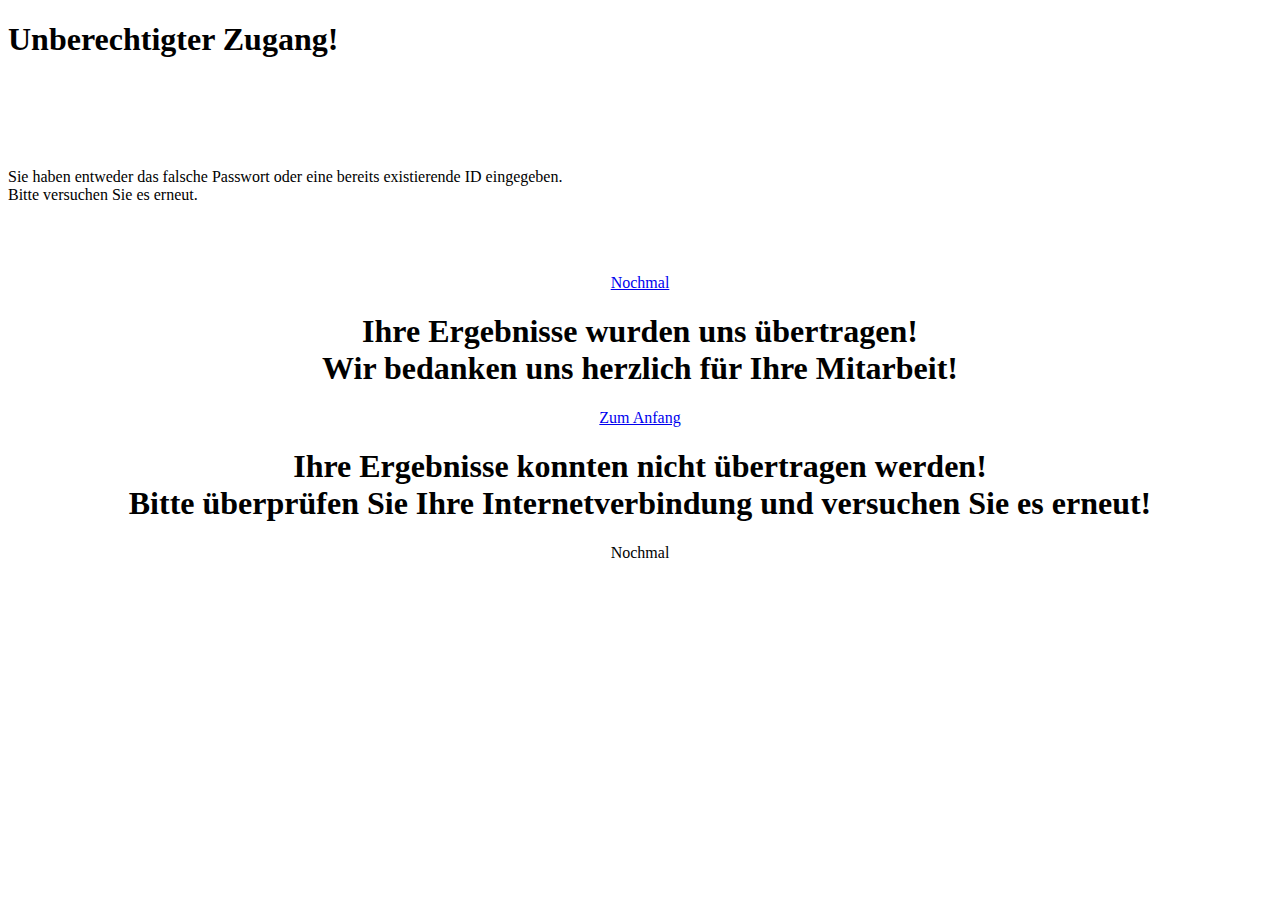
==== index.html @ 45e29766 "feedback after sending results: user could start again report failed sending results" ====
<!--
This is the start html page which will be presented when the app is started. 
This page should contain: 
* Authentification (login)
* Instructions
* Informations
-->
<!DOCTYPE html>
<html>
    <head>
       <title>NeuroCare Screening</title>

        <link rel="stylesheet" type="text/css" href="css/jquery.mobile-1.0b1.min.css"/>       
        <link rel="stylesheet" href="css/style.css" media="screen and (orientation: landscape)" type="text/css">  

        <script type="text/javascript" src="js/jquery-1.6.4.min.js"></script>
        <script type="text/javascript" src="js/jquery.mobile-1.0rc2.min.js"></script>
        <script type="text/javascript" src="js/jstorage.js"></script>
        <script type="text/javascript" src="js/jsfunctions.js"></script>
        


        <meta http-equiv="Content-Type" content="text/html; charset=UTF-8">
        <meta name="viewport" content="width=device-width, initial-scale=1.0, minimum-scale=1.0, maximum-scale=1.0" />
        <meta name="apple-mobile-web-app-capable" content="yes" />
        <meta name="apple-mobile-web-app-status-bar-style" content="black-translucent" />
        
        
        <!--flush the local storage-->
        <script>
            jQuery.jStorage.flush();

        </script>
        
         <!--scrip für passwortschutz-->
        <script>



            function pwschutz()
            {
                var username = prompt("Bitte geben Sie Ihre Testperson-ID ein", "");
                var password = prompt("Bitte geben Sie das Passwort ein:", "");

                login(username, password);
//                if (password !== "Screening" || username === null || username === "") {
//                    $.mobile.changePage('#forbiddenHint', {transition: "flip"});
//
//                }
//                else if (password === "Screening" && username !== null && username !== "") {
//                    jQuery.jStorage.set("UserName", username);
//                    $.mobile.changePage('#startpage', {transition: "flip"});
//
//
//                }
//                return;
            }


        </script>
        
        
        
        
    </head>
    
    
    
    <body onload="pwschutz();">
        
        <!--startpage for neurocare Trail making test-->
        <div data-role="page" id="start" data-dom-cache=true class="startPage" >


            <div data-role="content">

                



            </div>

            <!--script used to show start page for few seconds and the to switch to intro page-->
<!--            <script type="text/javascript">

                $(document).delegate('#start', 'pageshow', function() {

                    function showJustForWhile() {
                        setTimeout(function() {
                            window.location = "Trailmakingtest.html";
                        }, 2000);

                    }

                    showJustForWhile();

                });
            </script>-->


        </div>
        
        
        
        
        
        <!--forbidden page-->
        <div data-role="page" id="forbiddenHint" data-dom-cache=true class="introPage">

            <div data-role="content">
                <h1>Unberechtigter Zugang!</h1> 
                <br><br>
                <br><br>


                <p class="instructionText">Sie haben entweder das falsche Passwort oder eine bereits existierende ID eingegeben.<br> Bitte versuchen Sie es erneut.</p>
                <br>

                <br><br>
                <center> <a href="javascript:pwschutz()" data-role="button" data-inline="true" class="defaultButton" >Nochmal</a> </center>
            </div>
        </div>
        
        
         <!--to confirm send-->
        <div data-role="page" id="sendConfirmation" data-dom-cache=true class="introPage">

            <div data-role="content" >
                <center> <h1 id="sendHint">Ihre Ergebnisse wurden uns übertragen!<br> Wir bedanken uns herzlich für Ihre Mitarbeit!</h1> </center> 

                <center> <a href="javascript:pwschutz()" data-role="button" data-inline="true" class="defaultButton" >Zum Anfang</a> </center>

                <!--add code when button calls directly an external url-->
                <!--href="http://www.neurocare-aal.de/screening" rel="external"-->
                
            </div>
        </div>
        
        
        <!--when send data was failed-->
        <div data-role="page" id="sendFailed" data-dom-cache=true class="introPage">

            <div data-role="content" >
                <center> <h1>Ihre Ergebnisse konnten nicht übertragen werden!<br> Bitte überprüfen Sie Ihre Internetverbindung und versuchen Sie es erneut!</h1> </center> 

                <center> <a  data-role="button" data-inline="true" class="defaultButton"  onclick="sendResults();" >Nochmal</a> </center>

                
            </div>
        </div>

        
        
        
        
    </body>
</html>
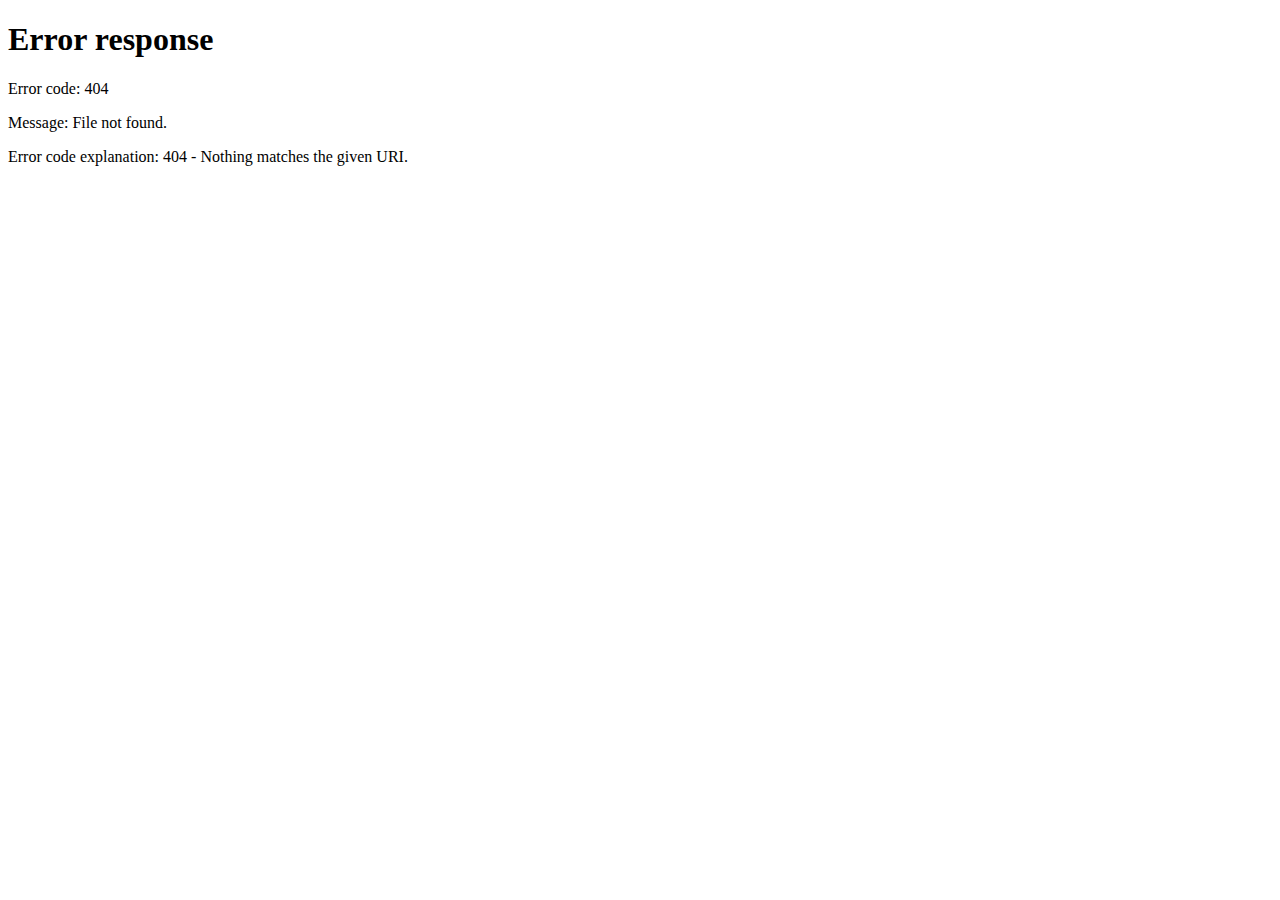
==== commit 97dc51ae: "forward to test without login" ====
--- a/index.html
+++ b/index.html
@@ -60,13 +60,25 @@
         </script>
         
         
+          <script>
+            
+            function onForwardWithoutLogin(){
+            
+            window.location = "Trailmakingtest.html"
+            
+    }
+            </script>
+        
+        
         
         
     </head>
     
     
     
-    <body onload="pwschutz();">
+<!--    <body onload="pwschutz();">-->
+
+ <body onload="onForwardWithoutLogin();">
         
         <!--startpage for neurocare Trail making test-->
         <div data-role="page" id="start" data-dom-cache=true class="startPage" >
@@ -122,32 +134,7 @@
         </div>
         
         
-         <!--to confirm send-->
-        <div data-role="page" id="sendConfirmation" data-dom-cache=true class="introPage">
-
-            <div data-role="content" >
-                <center> <h1 id="sendHint">Ihre Ergebnisse wurden uns übertragen!<br> Wir bedanken uns herzlich für Ihre Mitarbeit!</h1> </center> 
-
-                <center> <a href="javascript:pwschutz()" data-role="button" data-inline="true" class="defaultButton" >Zum Anfang</a> </center>
-
-                <!--add code when button calls directly an external url-->
-                <!--href="http://www.neurocare-aal.de/screening" rel="external"-->
-                
-            </div>
-        </div>
-        
-        
-        <!--when send data was failed-->
-        <div data-role="page" id="sendFailed" data-dom-cache=true class="introPage">
-
-            <div data-role="content" >
-                <center> <h1>Ihre Ergebnisse konnten nicht übertragen werden!<br> Bitte überprüfen Sie Ihre Internetverbindung und versuchen Sie es erneut!</h1> </center> 
-
-                <center> <a  data-role="button" data-inline="true" class="defaultButton"  onclick="sendResults();" >Nochmal</a> </center>
-
-                
-            </div>
-        </div>
+         
 
         
         
